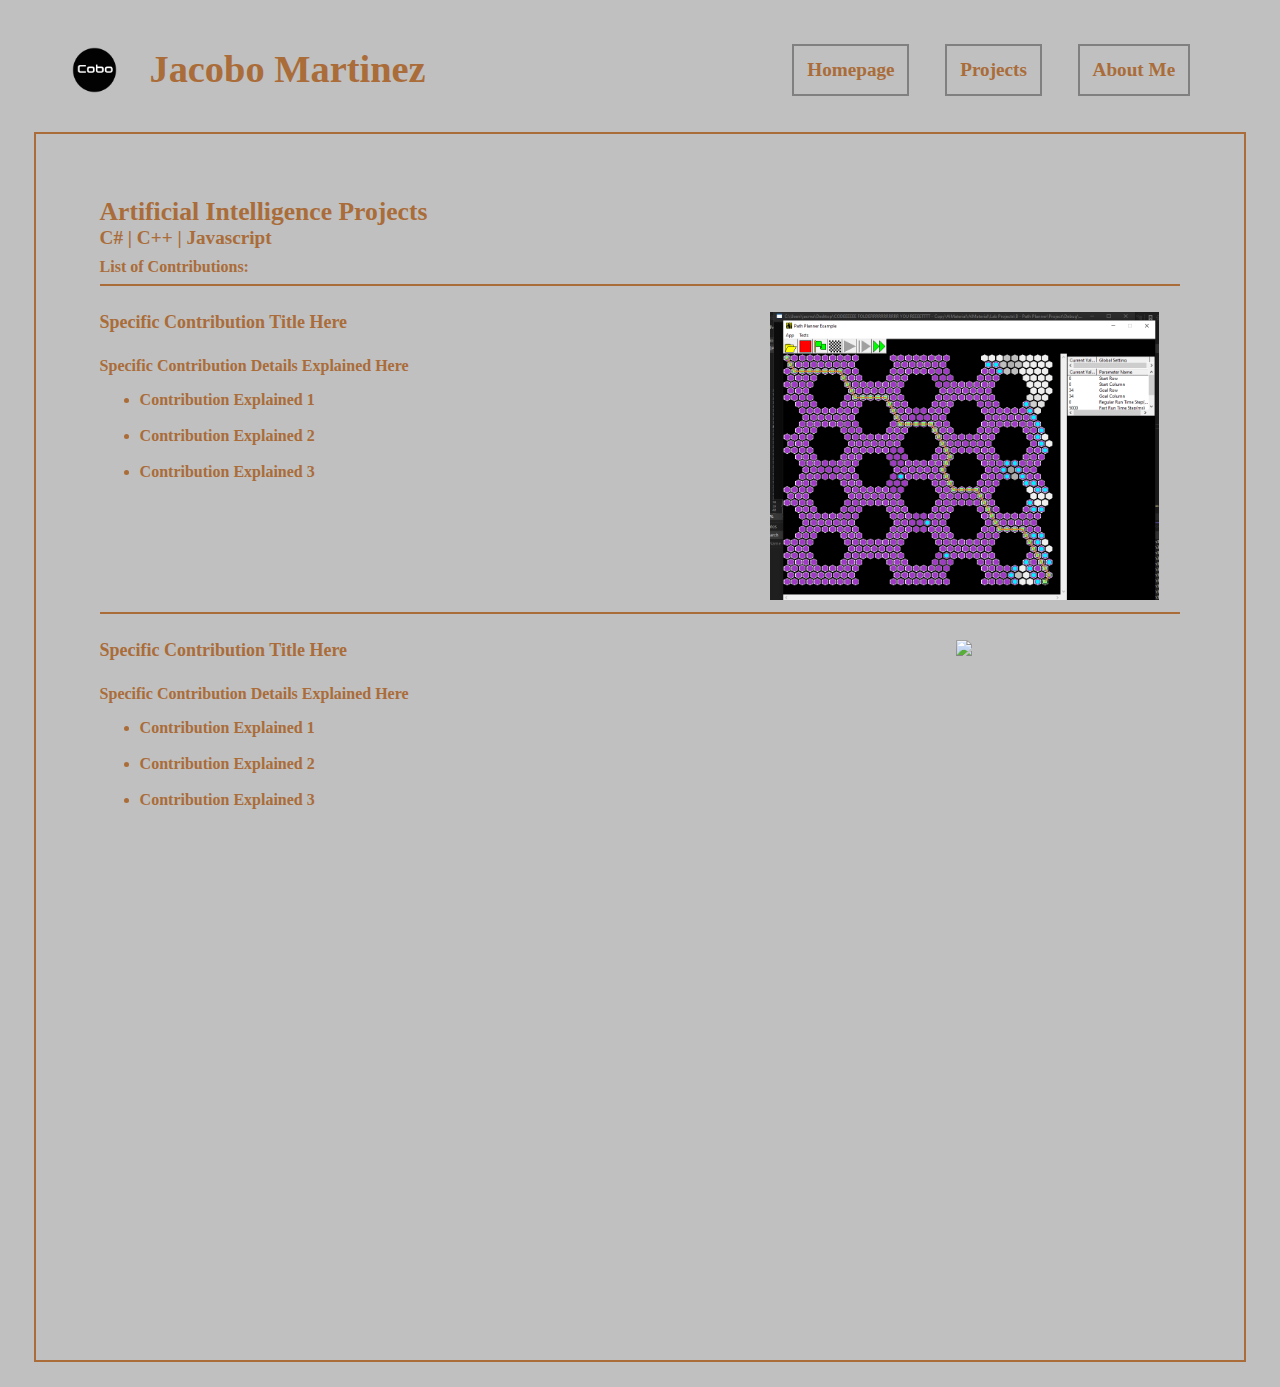
==== SitePages/AI.html @ 21343d11 "Init Commit - Base Setup w/ Descriptions" ====
<!DOCTYPE html>
<html>
<head>
    <link rel="stylesheet" href="../SiteCSS/Homepage.css" />
    <link rel="stylesheet" href="../SiteCSS/Projects.css" />
    <link rel="icon" type="image/svg" href="../SiteImages/favicon.png" />
    <title>Jacobo M.</title>
    <meta charset="utf-8">
    <meta name="description" content="Portfolio">
    <meta name="author" content="Jacobo Martinez">
</head>
<body>
    <div class="header">
        <div class="header-title">
            <img src="../SiteImages/favicon.png" />
            <a href="Homepage.html">Jacobo Martinez</a>
        </div>
        <div class="header-buttons">
            <div class="header-button"> <a href="Homepage.html">Homepage </a> </div>
            <div class="header-button"> <a href="Homepage.html#Projects">Projects </a> </div>
            <div class="header-button"> <a href="Homepage.html#AboutMe">About Me </a> </div>
        </div>
    </div>
    <div class="main">
        <div class="title">
            Artificial Intelligence Projects
        </div>
        <div class="project-type">
            C# | C++ | Javascript
        </div>
        <div class="contributions">
            List of Contributions:
        </div>
        <hr style="height: 2px; border-width: 0; color: #AA6C39; background-color: #AA6C39 ">
        <div class="contribution-left">
            <div class="contribution-media">
                <img src="../SiteImages/AI_CoverImage.png" />
            </div>
            <div class="contribution-title">
                Specific Contribution Title Here
            </div>
            <div class="contribution-summary">
                Specific Contribution Details Explained Here
                <ul>
                    <li>
                        Contribution Explained 1
                    </li>
                    &nbsp;
                    <li>
                        Contribution Explained 2
                    </li>
                    &nbsp;
                    <li>
                        Contribution Explained 3
                    </li>
                </ul>
            </div>
        </div>
        <hr style="height: 2px; border-width: 0; color: #AA6C39; background-color: #AA6C39 ">
        <div class="contribution-left">
            <div class="contribution-media">
                <img src="../SiteImages/.png" />
            </div>
            <div class="contribution-title">
                Specific Contribution Title Here
            </div>
            <div class="contribution-summary">
                Specific Contribution Details Explained Here
                <ul>
                    <li>
                        Contribution Explained 1
                    </li>
                    &nbsp;
                    <li>
                        Contribution Explained 2
                    </li>
                    &nbsp;
                    <li>
                        Contribution Explained 3
                    </li>
                </ul>
            </div>
        </div>
        <div class="additional-video">
            <iframe src="https://www.youtube.com/embed/mxA9RaNDKJ0" frameborder="0" allow="accelerometer; autoplay; clipboard-write; encrypted-media; gyroscope; picture-in-picture; web-share" referrerpolicy="strict-origin-when-cross-origin" allowfullscreen></iframe>
        </div>
    </div>
</body>
</html>
---- SiteCSS/Homepage.css ----
body {
    background-color: #88888888;
    color: #AA6C39;
    font-weight: bold;
}

.main {
    margin: 0vw 2vw 2vw 2vw;
    padding: 4vh 5vw;
    border: solid #AA6C39 2px;
}

.header {
    padding: 2vh 5vw;
    display: grid;
    grid-template-areas: 'title buttons';
    align-items: center;
    grid-template-columns: 40% 60%;
    color: #AA6C39;
}

.header-title {
    grid-area: title;
    font-size: 3vw;
    display: flex;
}

    .header-title img {
        width: 10%;
        height: auto;
        justify-self: right;
    }

    .header-title a {
        padding-left: 2.5vw;
        color: #AA6C39;
        justify-self: center;
        text-decoration: none;
        transform: scale(1);
        transition: linear 0.1s;
    }

        .header-title a:hover {
            text-decoration: none;
            transform: scale(1.1);
            transition: linear 0.1s;
        }


.header-buttons {
    grid-area: buttons;
    display: flex;
    justify-self: end;
}

.header-button {
    text-align: center;
    font-size: 1.5vw;
    color: #AA6C39;
    padding: 2vh;
    text-decoration: none;
}

    .header-button a {
        color: #AA6C39;
        border: solid #808080 2px;
        padding: 1vw;
        text-decoration: none;
        display: inline-block;
        transform: scale(1);
        transition: linear 0.1s;
    }

        .header-button a:hover {
            color: #AA6C39;
            text-decoration: none;
            transform: scale(1.1);
            transition: linear 0.1s;
        }


.project-section {
    padding: 3vh 0vh;
    display: grid;
    grid-template-areas: 'title media' 'summary media';
    grid-template-columns: 50% 50%;
    grid-template-rows: 5vh auto;
    grid-column-gap: 4vw;
    color: #AA6C39;
}

.project-title {
    font-size: 2vw;
    grid-area: title;
}

    .project-title a, a:visited, a:hover, a:active {
        text-decoration: underline;
        color: #AA6C39;
    }

.project-media {
    grid-area: media;
}

    .project-media img {
        width: 90%;
        height: auto;
    }

.project-summary {
    padding-top: 1vh;
    font-size: 1.25vw;
    grid-area: summary;
    width: 80%;
}

.resume {
    text-align: center;
    width: 50%;
    margin-left: auto;
    margin-right: auto;
}
---- SiteCSS/Projects.css ----
.title {
    padding-top: 3vh;
    color: #AA6C39;
    font-size: 2vw;
}

.project-type {
    font-size: 1.5vw;
}

.contributions {
    padding-top: 1vh;
}

.contribution-left {
    padding-top: 2vh;
    display: grid;
    grid-template-areas: 'ctitle cmedia' 'csummary cmedia';
    grid-template-columns: 60% 40%;
    grid-template-rows: 5vh auto;
}

.contribution-title {
    grid-area: ctitle;
    font-size: 2vh;
}

.contribution-media {
    grid-area: cmedia;
    text-align: center;
}

    .contribution-media img {
        width: 90%;
        height: auto;
    }

.contribution-summary {
    grid-area: csummary;

}

.additional-video {
    padding-top: 5vh;
    text-align: center;
}

    .additional-video iframe {
        width: 50vw;
        height: 50vh;
    }

    .addition-download {
        padding-top: 5vh;
        text-align: left;
    }
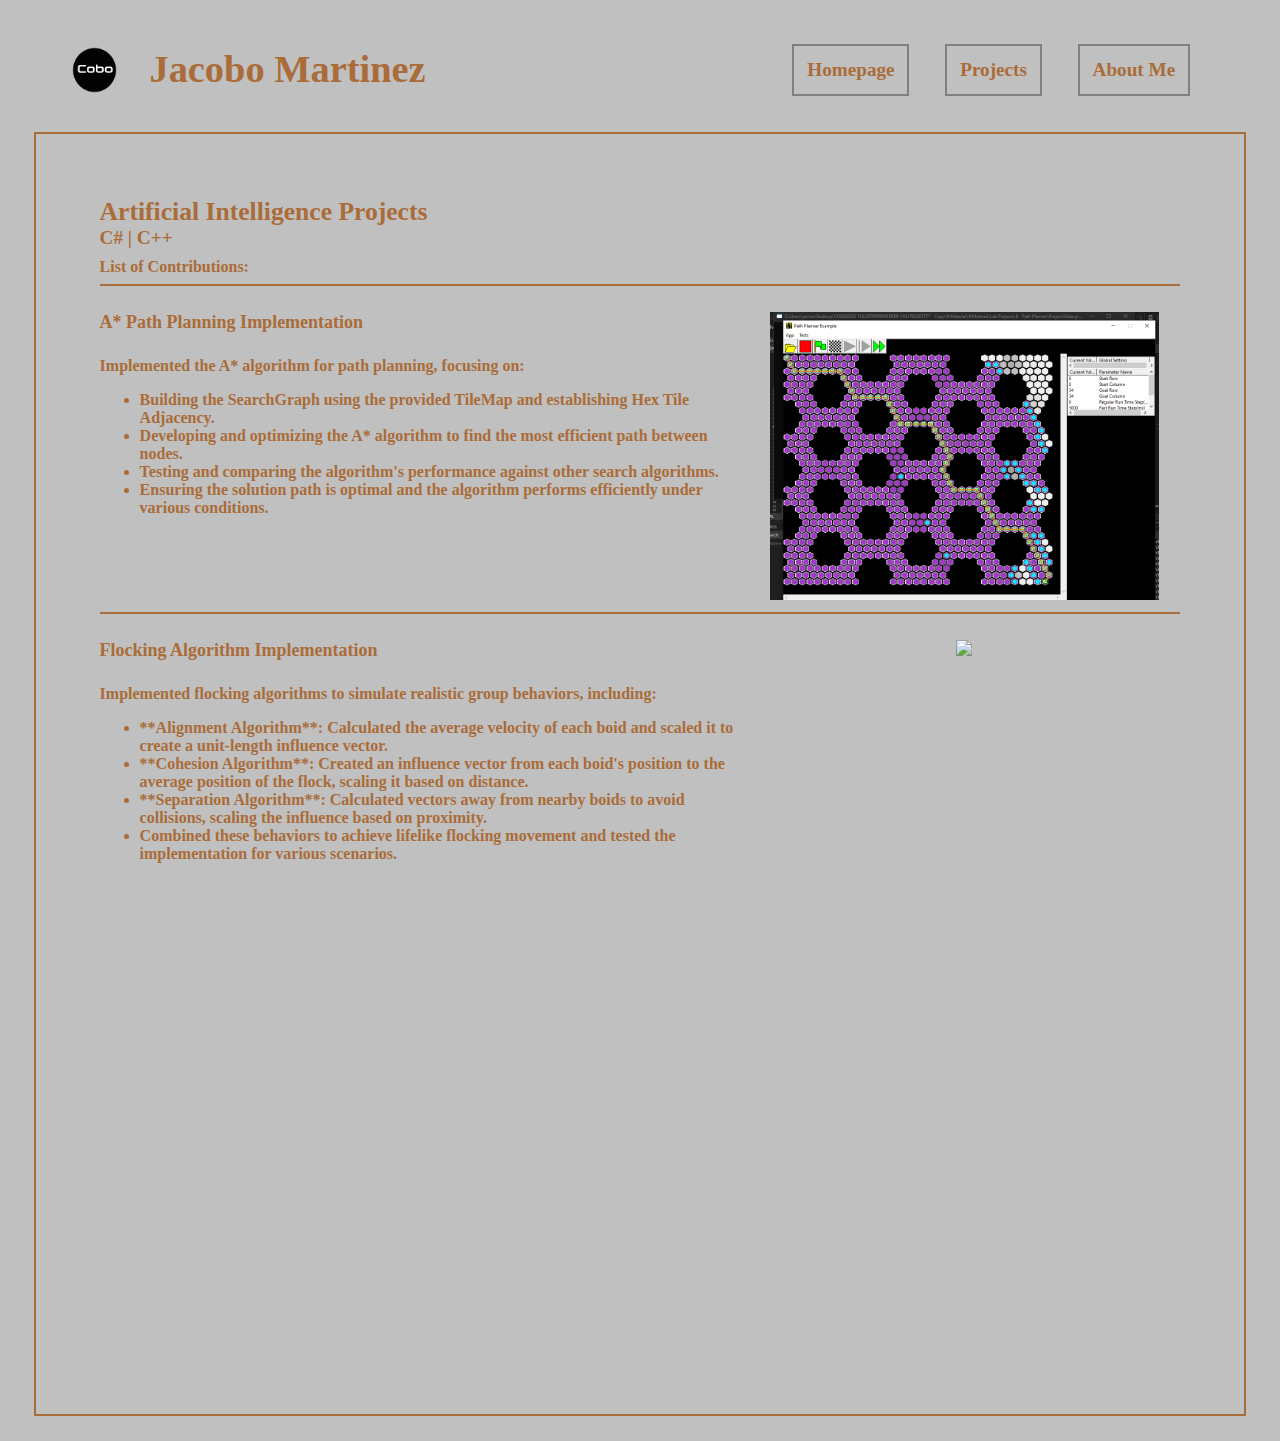
==== commit 490f9c1f: "Changes to projects pages and filled them" ====
--- a/SitePages/AI.html
+++ b/SitePages/AI.html
@@ -26,7 +26,7 @@
             Artificial Intelligence Projects
         </div>
         <div class="project-type">
-            C# | C++ | Javascript
+            C# | C++
         </div>
         <div class="contributions">
             List of Contributions:
@@ -37,23 +37,23 @@
                 <img src="../SiteImages/AI_CoverImage.png" />
             </div>
             <div class="contribution-title">
-                Specific Contribution Title Here
+                A* Path Planning Implementation
             </div>
             <div class="contribution-summary">
-                Specific Contribution Details Explained Here
+                Implemented the A* algorithm for path planning, focusing on:
                 <ul>
                     <li>
-                        Contribution Explained 1
+                        Building the SearchGraph using the provided TileMap and establishing Hex Tile Adjacency.
                     </li>
-                    &nbsp;
                     <li>
-                        Contribution Explained 2
+                        Developing and optimizing the A* algorithm to find the most efficient path between nodes.
                     </li>
-                    &nbsp;
                     <li>
-                        Contribution Explained 3
+                        Testing and comparing the algorithm's performance against other search algorithms.
                     </li>
-                </ul>
+                    <li>
+                        Ensuring the solution path is optimal and the algorithm performs efficiently under various conditions.
+                    </li>
             </div>
         </div>
         <hr style="height: 2px; border-width: 0; color: #AA6C39; background-color: #AA6C39 ">
@@ -62,23 +62,23 @@
                 <img src="../SiteImages/.png" />
             </div>
             <div class="contribution-title">
-                Specific Contribution Title Here
+                Flocking Algorithm Implementation
             </div>
             <div class="contribution-summary">
-                Specific Contribution Details Explained Here
+                Implemented flocking algorithms to simulate realistic group behaviors, including:
                 <ul>
                     <li>
-                        Contribution Explained 1
+                        **Alignment Algorithm**: Calculated the average velocity of each boid and scaled it to create a unit-length influence vector.
                     </li>
-                    &nbsp;
                     <li>
-                        Contribution Explained 2
+                        **Cohesion Algorithm**: Created an influence vector from each boid's position to the average position of the flock, scaling it based on distance.
                     </li>
-                    &nbsp;
                     <li>
-                        Contribution Explained 3
+                        **Separation Algorithm**: Calculated vectors away from nearby boids to avoid collisions, scaling the influence based on proximity.
                     </li>
-                </ul>
+                    <li>
+                        Combined these behaviors to achieve lifelike flocking movement and tested the implementation for various scenarios.
+                    </li>
             </div>
         </div>
         <div class="additional-video">
--- a/SiteCSS/Homepage.css
+++ b/SiteCSS/Homepage.css
@@ -121,3 +121,59 @@
     margin-left: auto;
     margin-right: auto;
 }
+
+
+@media (max-width: 1023px) {
+
+    .resume {
+        width: 90%;
+    }
+
+    .project-section {
+        padding: 3vh 0vh;
+        display: grid;
+        grid-template-areas: 'title' 'summary' 'media';
+        grid-template-columns: 100%;
+        grid-template-rows: auto auto auto;
+        grid-column-gap: 4vw;
+        color: #AA6C39;
+    }
+
+    .project-title {
+        font-size: 4.5vw;
+        grid-area: title;
+    }
+
+    .project-summary {
+        padding-top: 0vh;
+        font-size: 2vw;
+        width: 100%;
+    }
+
+    .header {
+        display: grid;
+        grid-template-areas: 'title buttons';
+        align-items: center;
+        grid-template-columns: 60% 40%;
+    }
+
+
+    .header-buttons {
+        grid-area: buttons;
+        display: block;
+        justify-self: end;
+    }
+
+    .header-button {
+        font-size: 3vw;
+        padding: 1.5vh;
+    }
+
+    .header-title {
+        font-size: 5vw;
+    }
+
+        .header-title img {
+            display: none;
+        }
+}
--- a/SiteCSS/Projects.css
+++ b/SiteCSS/Projects.css
@@ -37,7 +37,6 @@
 
 .contribution-summary {
     grid-area: csummary;
-
 }
 
 .additional-video {
@@ -50,7 +49,7 @@
         height: 50vh;
     }
 
-    .addition-download {
-        padding-top: 5vh;
-        text-align: left;
-    }+.addition-download {
+    padding-top: 5vh;
+    text-align: left;
+}
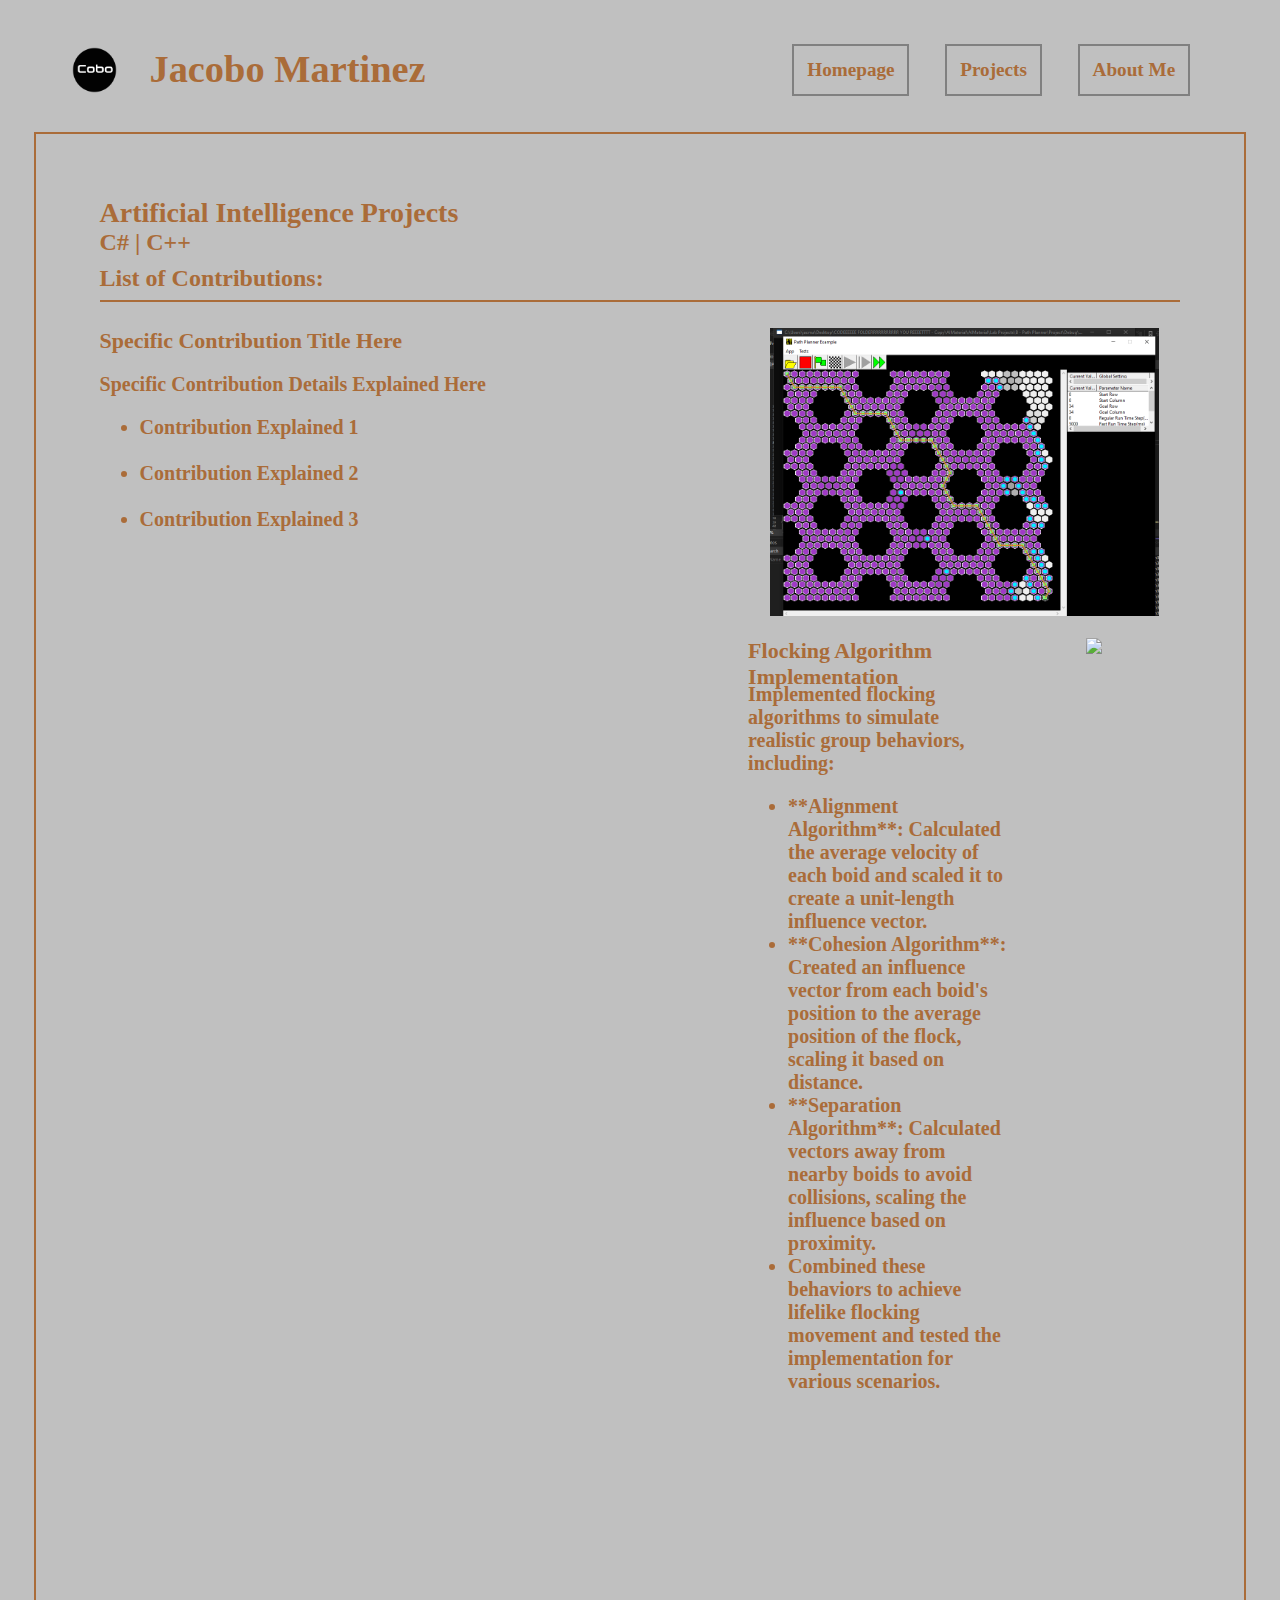
==== commit ee694158: "test" ====
--- a/SitePages/AI.html
+++ b/SitePages/AI.html
@@ -36,25 +36,22 @@
             <div class="contribution-media">
                 <img src="../SiteImages/AI_CoverImage.png" />
             </div>
-            <div class="contribution-title">
-                A* Path Planning Implementation
+      <div class="contribution-title">
+                Specific Contribution Title Here
             </div>
             <div class="contribution-summary">
-                Implemented the A* algorithm for path planning, focusing on:
+                Specific Contribution Details Explained Here
                 <ul>
                     <li>
-                        Building the SearchGraph using the provided TileMap and establishing Hex Tile Adjacency.
+                        Contribution Explained 1
                     </li>
+                    &nbsp;
                     <li>
-                        Developing and optimizing the A* algorithm to find the most efficient path between nodes.
+                        Contribution Explained 2
                     </li>
+                    &nbsp;
                     <li>
-                        Testing and comparing the algorithm's performance against other search algorithms.
-                    </li>
-                    <li>
-                        Ensuring the solution path is optimal and the algorithm performs efficiently under various conditions.
-                    </li>
-            </div>
+                        Contribution Explained 3
         </div>
         <hr style="height: 2px; border-width: 0; color: #AA6C39; background-color: #AA6C39 ">
         <div class="contribution-left">
--- a/SiteCSS/Projects.css
+++ b/SiteCSS/Projects.css
@@ -1,4 +1,4 @@
-.title {
+/*.title {
     padding-top: 3vh;
     color: #AA6C39;
     font-size: 2vw;
@@ -53,3 +53,61 @@
     padding-top: 5vh;
     text-align: left;
 }
+*/
+.title {
+    padding-top: 3vh;
+    color: #AA6C39;
+    font-size: 28px; /* Adjust the font size */
+}
+
+.project-type {
+    font-size: 24px; /* Adjust the font size */
+}
+
+.contributions {
+    padding-top: 1vh;
+    font-size: 24px; /* Adjust the font size */
+}
+
+.contribution-left {
+    padding-top: 2vh;
+    display: grid;
+    grid-template-areas: 'ctitle cmedia' 'csummary cmedia';
+    grid-template-columns: 60% 40%;
+    grid-template-rows: 5vh auto;
+}
+
+.contribution-title {
+    grid-area: ctitle;
+    font-size: 22px; /* Adjust the font size */
+}
+
+.contribution-media {
+    grid-area: cmedia;
+    text-align: center;
+}
+
+    .contribution-media img {
+        width: 90%;
+        height: auto;
+    }
+
+.contribution-summary {
+    grid-area: csummary;
+    font-size: 20px; /* Adjust the font size */
+}
+
+.additional-video {
+    padding-top: 5vh;
+    text-align: center;
+}
+
+    .additional-video iframe {
+        width: 50vw;
+        height: 50vh;
+    }
+
+.addition-download {
+    padding-top: 5vh;
+    text-align: left;
+}
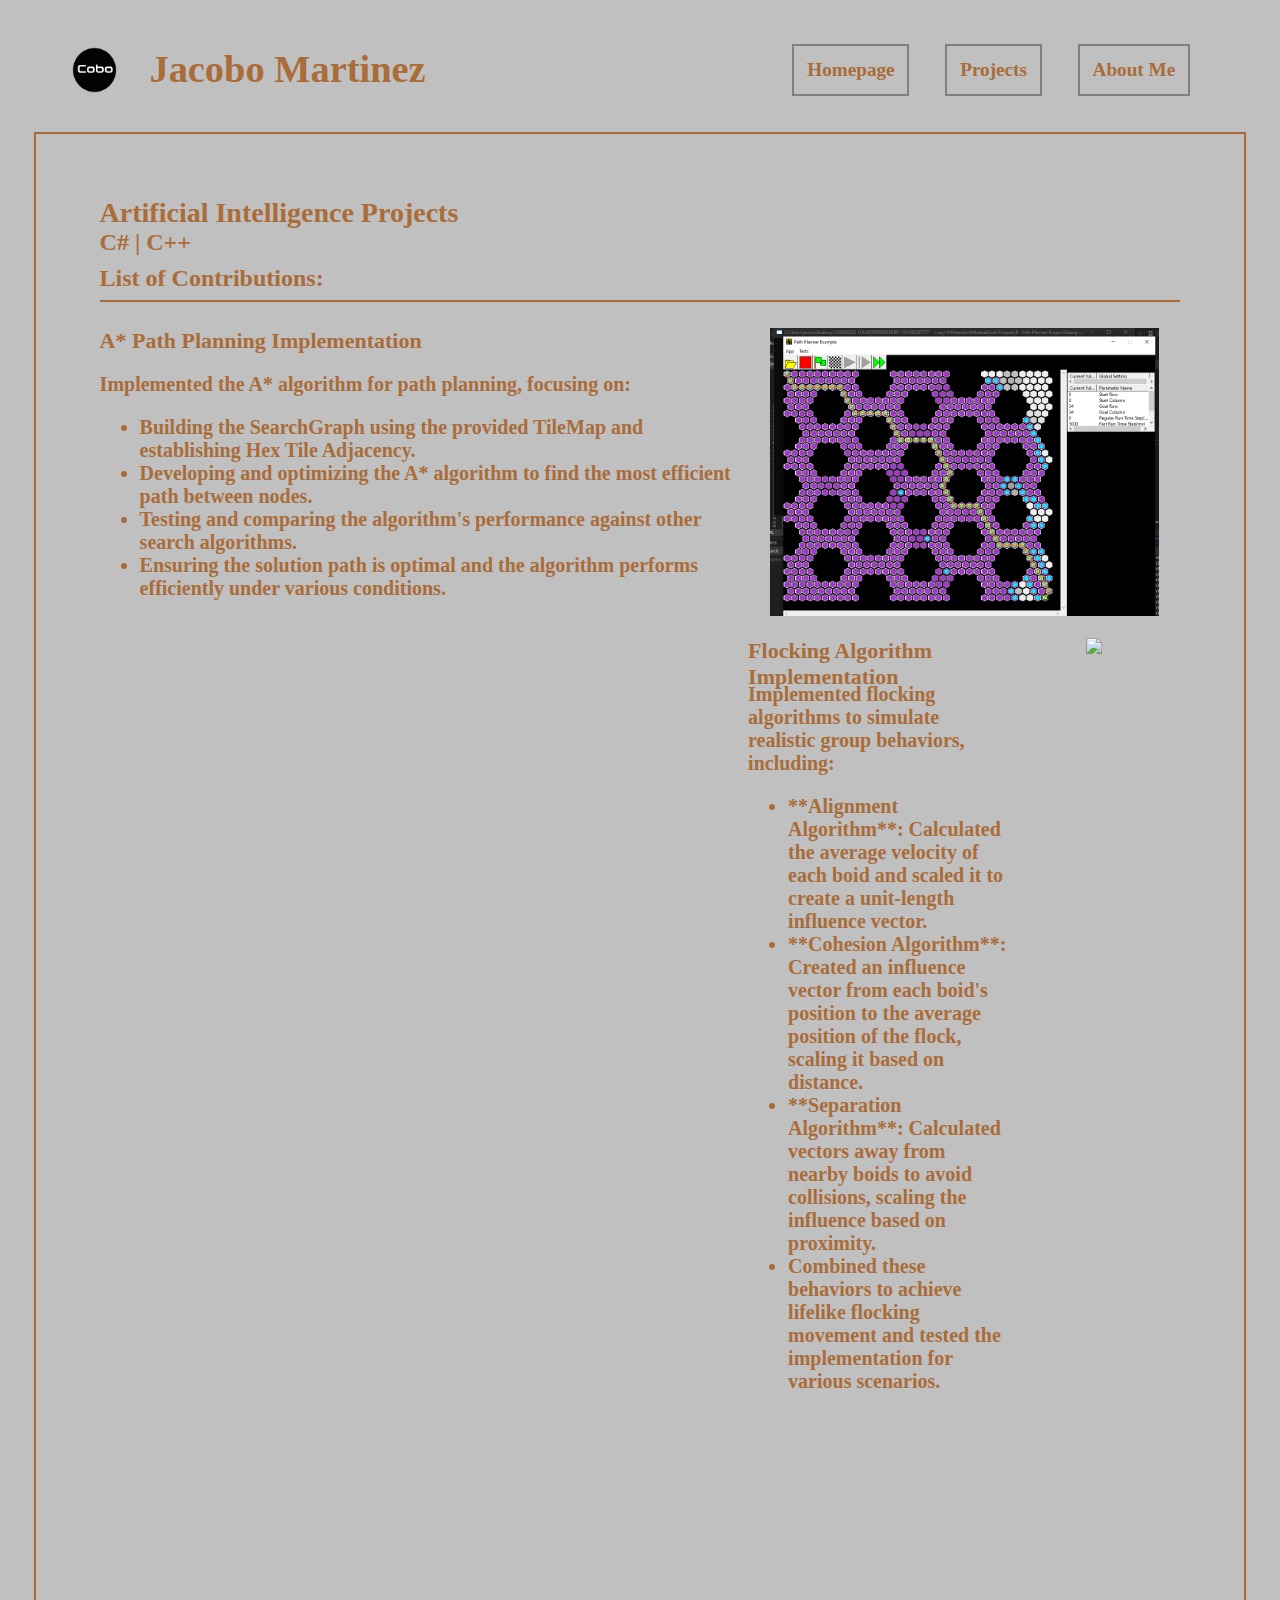
==== commit a9164b60: "nvm back back" ====
--- a/SitePages/AI.html
+++ b/SitePages/AI.html
@@ -31,56 +31,59 @@
         <div class="contributions">
             List of Contributions:
         </div>
-        <hr style="height: 2px; border-width: 0; color: #AA6C39; background-color: #AA6C39 ">
+        <hr style="height: 2px; border-width: 0; color: #AA6C39; background-color: #AA6C39;">
         <div class="contribution-left">
             <div class="contribution-media">
-                <img src="../SiteImages/AI_CoverImage.png" />
+                <img src="../SiteImages/AI_CoverImage.png" alt="AI Cover Image" />
             </div>
-      <div class="contribution-title">
-                Specific Contribution Title Here
+            <div class="contribution-title">
+                A* Path Planning Implementation
             </div>
             <div class="contribution-summary">
-                Specific Contribution Details Explained Here
+                Implemented the A* algorithm for path planning, focusing on:
                 <ul>
                     <li>
-                        Contribution Explained 1
-                    </li>
-                    &nbsp;
-                    <li>
-                        Contribution Explained 2
-                    </li>
-                    &nbsp;
-                    <li>
-                        Contribution Explained 3
-        </div>
-        <hr style="height: 2px; border-width: 0; color: #AA6C39; background-color: #AA6C39 ">
-        <div class="contribution-left">
-            <div class="contribution-media">
-                <img src="../SiteImages/.png" />
-            </div>
-            <div class="contribution-title">
-                Flocking Algorithm Implementation
-            </div>
-            <div class="contribution-summary">
-                Implemented flocking algorithms to simulate realistic group behaviors, including:
-                <ul>
-                    <li>
-                        **Alignment Algorithm**: Calculated the average velocity of each boid and scaled it to create a unit-length influence vector.
+                        Building the SearchGraph using the provided TileMap and establishing Hex Tile Adjacency.
                     </li>
                     <li>
-                        **Cohesion Algorithm**: Created an influence vector from each boid's position to the average position of the flock, scaling it based on distance.
+                        Developing and optimizing the A* algorithm to find the most efficient path between nodes.
                     </li>
                     <li>
-                        **Separation Algorithm**: Calculated vectors away from nearby boids to avoid collisions, scaling the influence based on proximity.
+                        Testing and comparing the algorithm's performance against other search algorithms.
                     </li>
                     <li>
-                        Combined these behaviors to achieve lifelike flocking movement and tested the implementation for various scenarios.
+                        Ensuring the solution path is optimal and the algorithm performs efficiently under various conditions.
                     </li>
+                </ul>
+            </div>
+            <hr style="height: 2px; border-width: 0; color: #AA6C39; background-color: #AA6C39 ">
+            <div class="contribution-left">
+                <div class="contribution-media">
+                    <img src="../SiteImages/.png" />
+                </div>
+                <div class="contribution-title">
+                    Flocking Algorithm Implementation
+                </div>
+                <div class="contribution-summary">
+                    Implemented flocking algorithms to simulate realistic group behaviors, including:
+                    <ul>
+                        <li>
+                            **Alignment Algorithm**: Calculated the average velocity of each boid and scaled it to create a unit-length influence vector.
+                        </li>
+                        <li>
+                            **Cohesion Algorithm**: Created an influence vector from each boid's position to the average position of the flock, scaling it based on distance.
+                        </li>
+                        <li>
+                            **Separation Algorithm**: Calculated vectors away from nearby boids to avoid collisions, scaling the influence based on proximity.
+                        </li>
+                        <li>
+                            Combined these behaviors to achieve lifelike flocking movement and tested the implementation for various scenarios.
+                        </li>
+                </div>
+            </div>
+            <div class="additional-video">
+                <iframe src="https://www.youtube.com/embed/mxA9RaNDKJ0" frameborder="0" allow="accelerometer; autoplay; clipboard-write; encrypted-media; gyroscope; picture-in-picture; web-share" referrerpolicy="strict-origin-when-cross-origin" allowfullscreen></iframe>
             </div>
         </div>
-        <div class="additional-video">
-            <iframe src="https://www.youtube.com/embed/mxA9RaNDKJ0" frameborder="0" allow="accelerometer; autoplay; clipboard-write; encrypted-media; gyroscope; picture-in-picture; web-share" referrerpolicy="strict-origin-when-cross-origin" allowfullscreen></iframe>
-        </div>
-    </div>
 </body>
 </html>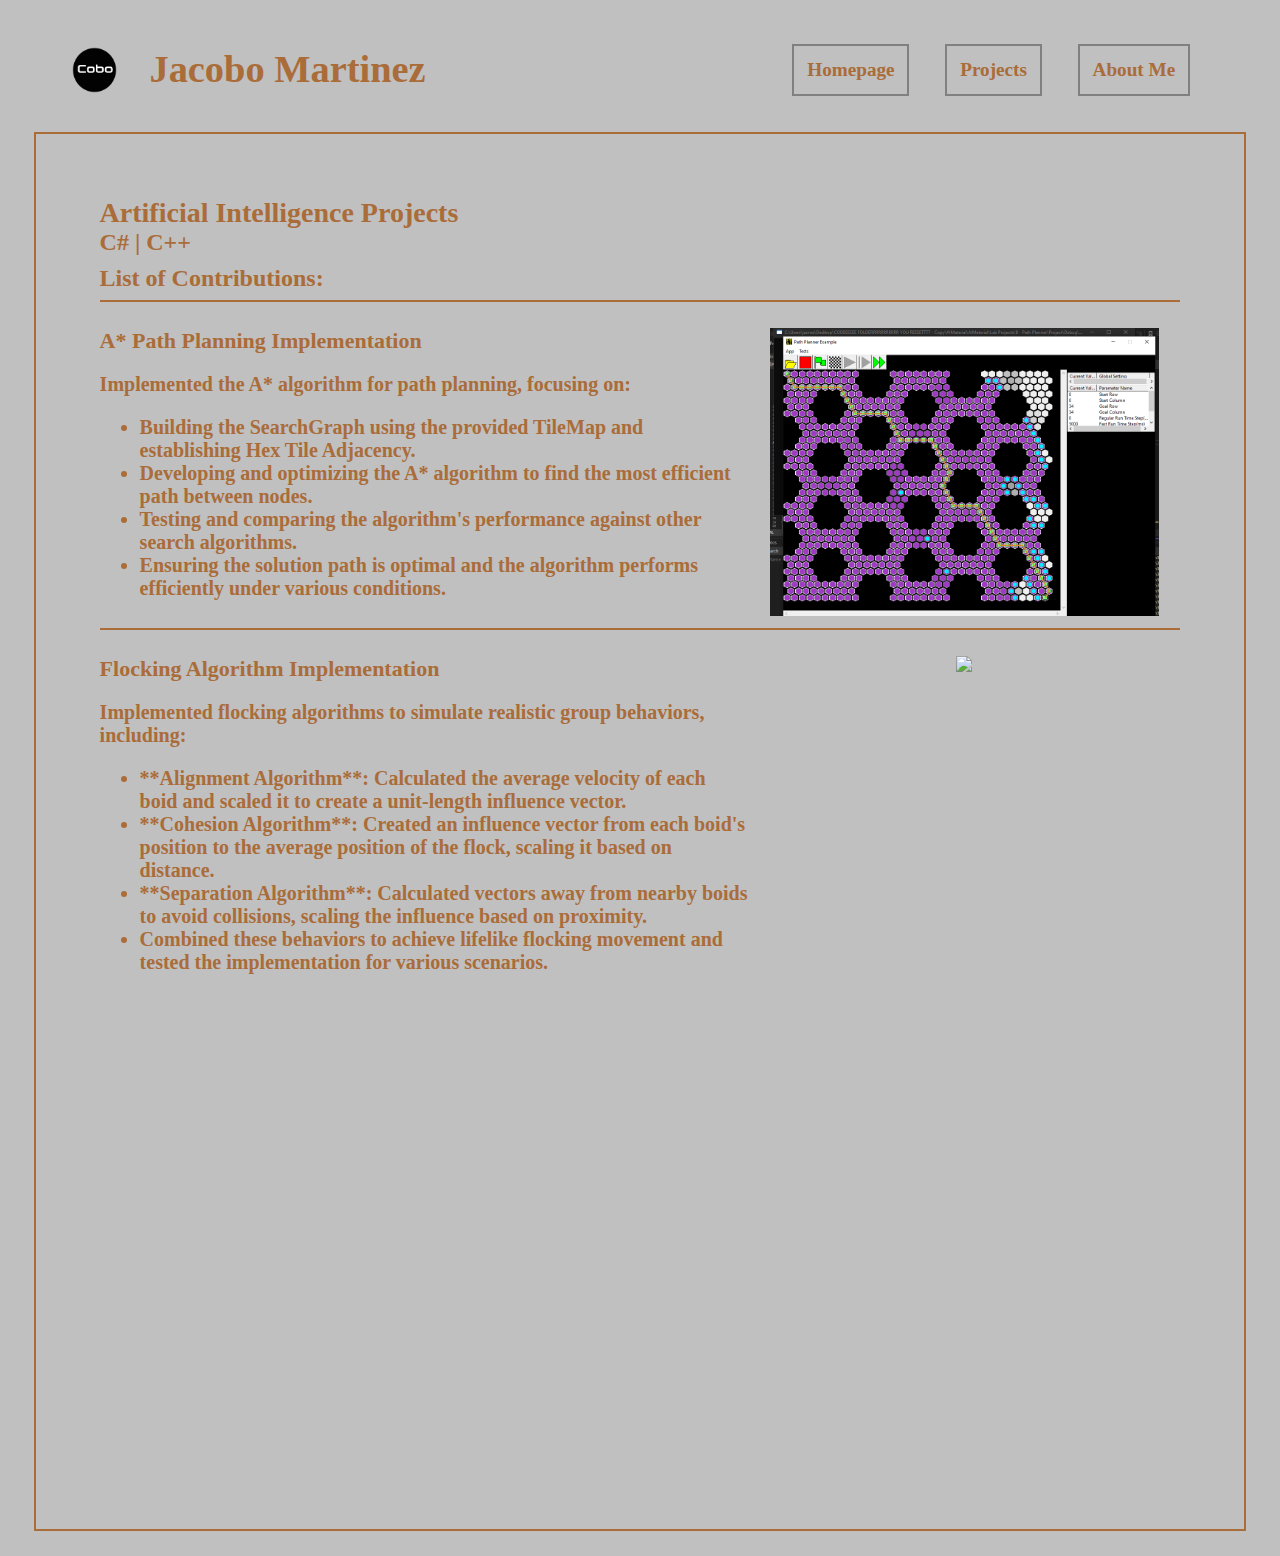
==== commit d74d0b41: "fixed the AI page again" ====
--- a/SitePages/AI.html
+++ b/SitePages/AI.html
@@ -31,10 +31,10 @@
         <div class="contributions">
             List of Contributions:
         </div>
-        <hr style="height: 2px; border-width: 0; color: #AA6C39; background-color: #AA6C39;">
+        <hr style="height: 2px; border-width: 0; color: #AA6C39; background-color: #AA6C39 ">
         <div class="contribution-left">
             <div class="contribution-media">
-                <img src="../SiteImages/AI_CoverImage.png" alt="AI Cover Image" />
+                <img src="../SiteImages/AI_CoverImage.png" />
             </div>
             <div class="contribution-title">
                 A* Path Planning Implementation
@@ -54,36 +54,36 @@
                     <li>
                         Ensuring the solution path is optimal and the algorithm performs efficiently under various conditions.
                     </li>
-                </ul>
-            </div>
-            <hr style="height: 2px; border-width: 0; color: #AA6C39; background-color: #AA6C39 ">
-            <div class="contribution-left">
-                <div class="contribution-media">
-                    <img src="../SiteImages/.png" />
-                </div>
-                <div class="contribution-title">
-                    Flocking Algorithm Implementation
-                </div>
-                <div class="contribution-summary">
-                    Implemented flocking algorithms to simulate realistic group behaviors, including:
-                    <ul>
-                        <li>
-                            **Alignment Algorithm**: Calculated the average velocity of each boid and scaled it to create a unit-length influence vector.
-                        </li>
-                        <li>
-                            **Cohesion Algorithm**: Created an influence vector from each boid's position to the average position of the flock, scaling it based on distance.
-                        </li>
-                        <li>
-                            **Separation Algorithm**: Calculated vectors away from nearby boids to avoid collisions, scaling the influence based on proximity.
-                        </li>
-                        <li>
-                            Combined these behaviors to achieve lifelike flocking movement and tested the implementation for various scenarios.
-                        </li>
-                </div>
-            </div>
-            <div class="additional-video">
-                <iframe src="https://www.youtube.com/embed/mxA9RaNDKJ0" frameborder="0" allow="accelerometer; autoplay; clipboard-write; encrypted-media; gyroscope; picture-in-picture; web-share" referrerpolicy="strict-origin-when-cross-origin" allowfullscreen></iframe>
             </div>
         </div>
+        <hr style="height: 2px; border-width: 0; color: #AA6C39; background-color: #AA6C39 ">
+        <div class="contribution-left">
+            <div class="contribution-media">
+                <img src="../SiteImages/.png" />
+            </div>
+            <div class="contribution-title">
+                Flocking Algorithm Implementation
+            </div>
+            <div class="contribution-summary">
+                Implemented flocking algorithms to simulate realistic group behaviors, including:
+                <ul>
+                    <li>
+                        **Alignment Algorithm**: Calculated the average velocity of each boid and scaled it to create a unit-length influence vector.
+                    </li>
+                    <li>
+                        **Cohesion Algorithm**: Created an influence vector from each boid's position to the average position of the flock, scaling it based on distance.
+                    </li>
+                    <li>
+                        **Separation Algorithm**: Calculated vectors away from nearby boids to avoid collisions, scaling the influence based on proximity.
+                    </li>
+                    <li>
+                        Combined these behaviors to achieve lifelike flocking movement and tested the implementation for various scenarios.
+                    </li>
+            </div>
+        </div>
+        <div class="additional-video">
+            <iframe src="https://www.youtube.com/embed/mxA9RaNDKJ0" frameborder="0" allow="accelerometer; autoplay; clipboard-write; encrypted-media; gyroscope; picture-in-picture; web-share" referrerpolicy="strict-origin-when-cross-origin" allowfullscreen></iframe>
+        </div>
+    </div>
 </body>
 </html>